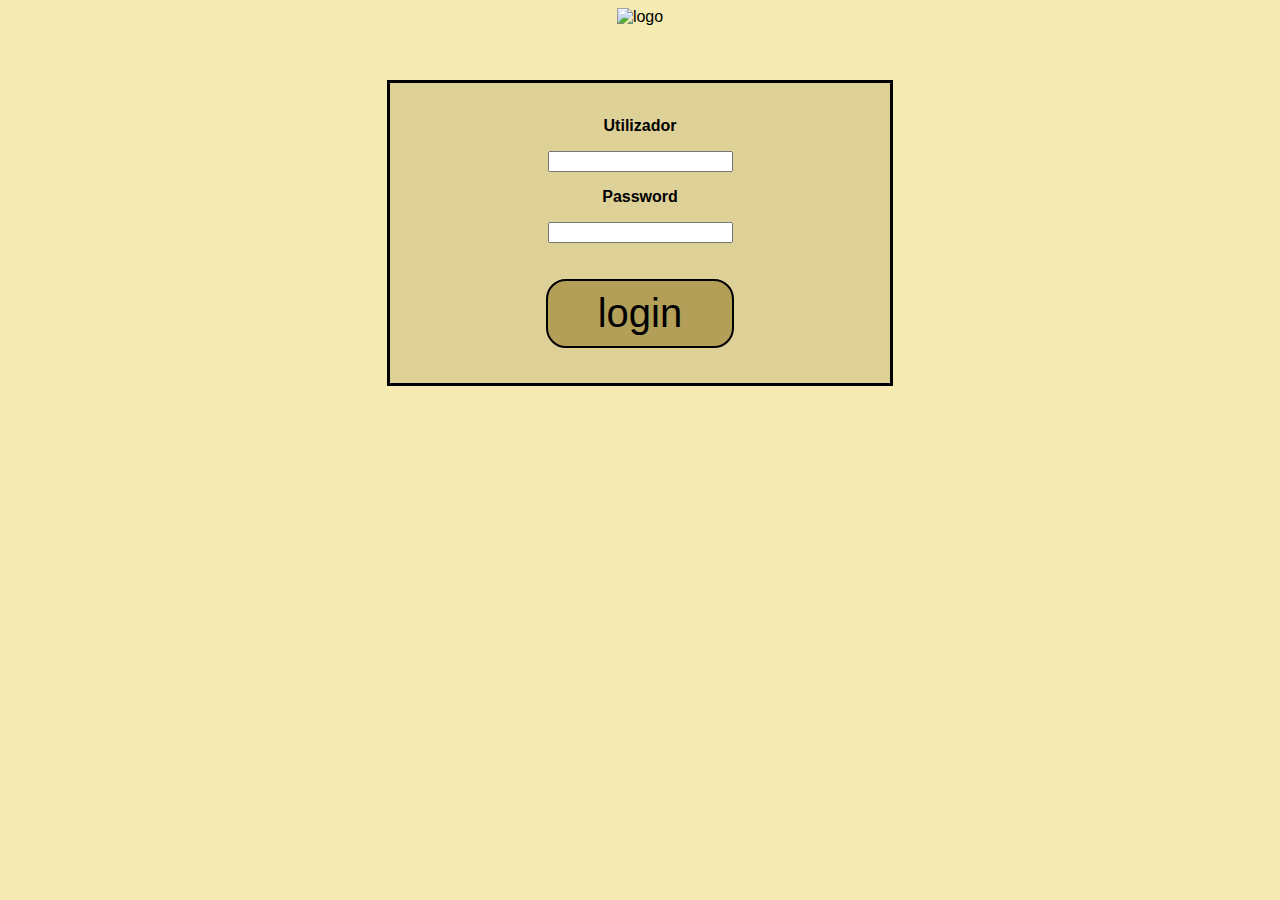
==== index.html @ 1fd9ed25 "Add files via upload" ====
<!DOCTYPE html>
<html lang="pt">
 <head>
   <title>TW</title>
   <link rel="stylesheet" type="text/css" href="style.css">
   <link rel="icon" href="imagens/othello_logo.png">
   <meta charset="utf-8">
   <script src="script.js"></script>

 </head>
 <body>

 	<div id=pag_inicial>
 		<div id="logo"> 
				<img src="imagens/othello_logo.png" alt="logo">
		</div> <br><br><br>
		<div id="op_offline">
			<br>
			<p><b> Utilizador </b></p>
			<input type="text" name="user" id ="username">
			<p><b> Password </b></p>
			<input type="Password" name="userp" id = "password">
			<br><br><br>
			<input type="submit" value="login" id ="loginBtn" onclick="login()">
		</div>
 	</div>

 	<div id="menu-btn">
 		<div class=titulo>
	 		<img src="imagens/othello_logo.png" alt="logo">
	 	</div>
		<div class="btn-group">
				<button onclick="home()">Home</button>
				<button onclick="regras()">Regras</button>
				<button onclick="classificacao()">Classificações</button>
				<button onclick="logout()">Logout</button>
		</div>
	</div>

	<div id='regras'>
			<br><br>
			<h2>Regras do Othello</h2>
			<p>O <b>Othello</b> é uma variante moderna do Reversi. Difere deste por fixar a posição inicial das 4 peças/discos iniciais nas casas centrais.</p>
			
			<ul>
				<li><a href="#tabuleiro1">Tabuleiro</a></li>
				<li><a href="#pecas">Peças/Discos</a></li>
				<li><a href="#inicio_do_jogo">Início do jogo</a></li>
				<li><a href="#começar_jogar">Jogar as peças</a></li>
				<li><a href="#terminar">Terminar o jogo</a></li>
			</ul>
			
			<br>
			<h3 id="tabuleiro1">Tabuleiro</h3>
			<img src="imagens/othello-board.png" alt=board>
			<ul>
				<li>Tabuleiro quadrado</li>
				<li>Grelha com 8 linhas por 8 colunas</li>
				<li><b>Não</b> xadrezado, contrariamente às damas ou ao xadrez</li>
				<li>Geralmente de fundo verde</li>
			</ul>

			<h3 id="pecas">Peças/Discos</h3>
			<ul>
				<li>As peças denominam-se discos</li>
				<li>São circulares</li>
				<li>Com 2 faces de diferentes tonalidades
					<ul>
						<li>lado claro <div class="piece light inline"></div></li>
						<li>lado escuro <div class="piece dark inline"></div></li>
					</ul>
				</li>
			</ul>
			<h3 id="inicio_do_jogo">Início do jogo</h3>
			<img src="imagens/othello_board_inicio.png" alt="board_inicio">
			<ul>
				<li>Na posição inicial há 4 peças</li>
				<li>2 de cada uma das 2 tonalidades - claro e escuro</li>
				<li>Colocadas nas casas centrais</li>
				<li>Peças da mesma tonalidade ficam em diagonal</li>
				<li>As peças escuras jogam primeiro</li>
			</ul>

			<h3 id="começar_jogar">Jogar as peças</h3>
			<ul>
				<li>Durante o jogo os jogadores jogam alternadamente</li>
				<li>Colocam uma peça da sua cor numa casa livre</li>
				<li>Se na mesma linha, coluna ou diagonal da peça jogada tiver peças da cor contrária, viram para a cor do jogador</li>
				<li>Só pode ser jogada uma peça se for virada alguma</li>
				<li>A peça colocada pode virar várias peças do adversário que estão na mesma linha, coluna ou diagnoal da peça jogada desde que num dos extremos esteja a peça jogada e no outro esteja uma peça do mesmo tom</li>
				<li>Podem ser viradas várias peças consecutivas do adversário na mesma linha, coluna ou diagonal, desde que delimitadas pela peça jogada e outra do mesmo tom.</li>
			</ul>

			<h3>Passar</h3>
			<ul>
				<li>Na sua vez, o jogador só pode jogar se virar peças</li>
				<li>Caso contrário, não poderá jogar e terá que passar a jogada</li>
				<li>Mas só pode passar se não tiver jogada possível</li>
			</ul>

			<h3 id="terminar">Terminar</h3>
			<ul>
				<li>Jogo termina quando nenhum jogador pode jogar</li>
				<li>Geralmente quando o tabuleiro está todo preenchido</li>
				<li>Ganha o jogador com maior número de peças</li>
			</ul>
		</div>
 	<div id='after-login'>
	 	<br>
	 	<div class=titulo>
	 		<img src="imagens/othello_logo.png" alt=logo>
	 	</div>
		

		<div id='configurações'> 
			<div id="startgame">
				<br><br>
				<button class="button1" onclick="startvs()"><span> 1 Vs 1</span></button>
				<button class="button1" onclick="startgame()"><span>1 Vs IA</span></button>
			</div>

			<div id='cor_peca1'>
				<h1>Cor da peça</h1>
				<button class="button1" onclick="white1()">WHITE</button>
				<button class="button1" onclick="black1()">BLACK</button>
				<br><br>
			</div>


			<div id='cor_peca'>
				<h1>Cor da peça</h1>
				<button class="button1" onclick="white()">WHITE</button>
				<button class="button1" onclick="black()">BLACK</button>
				<br><br>
			</div>

		</div>

		<div id='dificuldade'>
				<h2>Nivel de dificuldade:</h2>
				<form>
					<input onclick="dif_easy()" type="radio" name="dif1" value="facil"> Fácil<br>
					<input onclick="dif_medium()" type="radio" name="dif2" value="medio"> Médio<br>
					<input onclick="dif_hard()" type="radio" name="dif3" value="dificil"> Difícil 
				</form>
			</div>

	</div>

	<div id="classificacoes">
		<table id = "info">
		</table>
	</div>
	

	 <div id='pontuacao'>
	 	<h3>Pontuação</h3>
	 	<br><br>
	 	<p>White:</p>
	 	<div id='score1'>0</div>
	 	<p>Black:</p>
	 	<div id='score2'>0</div>
	 	<br>
	 	<div id="alerta"></div>
	 	<button id='desiste' class="button2" onclick="desistir()">DESISTIR</button>
	 </div>
	 <div id="fim-jogo">
		 <br><br><br><br><br><br><br>
		 <button class="button2" onclick="novo_jogo()">Novo Jogo</button>
	</div>
	<div id=area_de_jogo>
			<br>
			<div id='turno'>Black turn</div>

			<div id='tabuleiro'>
				<div class='row'>
					<div class='cell' id="cell00" onclick="click_cell(0,0);"><div class="piece"></div></div>
					<div class='cell' id="cell01" onclick="click_cell(0,1);"><div class="piece"></div></div>
					<div class='cell' id="cell02" onclick="click_cell(0,2);"><div class="piece"></div></div>
					<div class='cell' id="cell03" onclick="click_cell(0,3);"><div class="piece"></div></div>
					<div class='cell' id="cell04" onclick="click_cell(0,4);"><div class="piece"></div></div>
					<div class='cell' id="cell05" onclick="click_cell(0,5);"><div class="piece"></div></div>
					<div class='cell' id="cell06" onclick="click_cell(0,6);"><div class="piece"></div></div>
					<div class='cell' id="cell07" onclick="click_cell(0,7);"><div class="piece"></div></div>
				</div>
				<div class='row'>
					<div class='cell' id="cell10" onclick="click_cell(1,0);"><div class="piece"></div></div>
					<div class='cell' id="cell11" onclick="click_cell(1,1);"><div class="piece"></div></div>
					<div class='cell' id="cell12" onclick="click_cell(1,2);"><div class="piece"></div></div>
					<div class='cell' id="cell13" onclick="click_cell(1,3);"><div class="piece"></div></div>
					<div class='cell' id="cell14" onclick="click_cell(1,4);"><div class="piece"></div></div>
					<div class='cell' id="cell15" onclick="click_cell(1,5);"><div class="piece"></div></div>
					<div class='cell' id="cell16" onclick="click_cell(1,6);"><div class="piece"></div></div>
					<div class='cell' id="cell17" onclick="click_cell(1,7);"><div class="piece"></div></div>		
				</div>
				<div class='row'>
					<div class='cell' id="cell20" onclick="click_cell(2,0);"><div class="piece"></div></div>
					<div class='cell' id="cell21" onclick="click_cell(2,1);"><div class="piece"></div></div>
					<div class='cell' id="cell22" onclick="click_cell(2,2);"><div class="piece"></div></div>
					<div class='cell' id="cell23" onclick="click_cell(2,3);"><div class="piece"></div></div>
					<div class='cell' id="cell24" onclick="click_cell(2,4);"><div class="piece"></div></div>
					<div class='cell' id="cell25" onclick="click_cell(2,5);"><div class="piece"></div></div>
					<div class='cell' id="cell26" onclick="click_cell(2,6);"><div class="piece"></div></div>
					<div class='cell' id="cell27" onclick="click_cell(2,7);"><div class="piece"></div></div>	
				</div>
				<div class='row'>
					<div class='cell' id="cell30" onclick="click_cell(3,0);"><div class="piece"></div></div>
					<div class='cell' id="cell31" onclick="click_cell(3,1);"><div class="piece"></div></div>
					<div class='cell' id="cell32" onclick="click_cell(3,2);"><div class="piece"></div></div>
					<div class='cell' id="cell33" onclick="click_cell(3,3);"><div class="piece"></div></div>
					<div class='cell' id="cell34" onclick="click_cell(3,4);"><div class="piece"></div></div>
					<div class='cell' id="cell35" onclick="click_cell(3,5);"><div class="piece"></div></div>
					<div class='cell' id="cell36" onclick="click_cell(3,6);"><div class="piece"></div></div>
					<div class='cell' id="cell37" onclick="click_cell(3,7);"><div class="piece"></div></div>	
				</div>
				<div class='row'>
					<div class='cell' id="cell40" onclick="click_cell(4,0);"><div class="piece"></div></div>
					<div class='cell' id="cell41" onclick="click_cell(4,1);"><div class="piece"></div></div>
					<div class='cell' id="cell42" onclick="click_cell(4,2);"><div class="piece"></div></div>
					<div class='cell' id="cell43" onclick="click_cell(4,3);"><div class="piece"></div></div>
					<div class='cell' id="cell44" onclick="click_cell(4,4);"><div class="piece"></div></div>
					<div class='cell' id="cell45" onclick="click_cell(4,5);"><div class="piece"></div></div>
					<div class='cell' id="cell46" onclick="click_cell(4,6);"><div class="piece"></div></div>
					<div class='cell' id="cell47" onclick="click_cell(4,7);"><div class="piece"></div></div>		
				</div>
				<div class='row'>
					<div class='cell' id="cell50" onclick="click_cell(5,0);"><div class="piece"></div></div>
					<div class='cell' id="cell51" onclick="click_cell(5,1);"><div class="piece"></div></div>
					<div class='cell' id="cell52" onclick="click_cell(5,2);"><div class="piece"></div></div>
					<div class='cell' id="cell53" onclick="click_cell(5,3);"><div class="piece"></div></div>
					<div class='cell' id="cell54" onclick="click_cell(5,4);"><div class="piece"></div></div>
					<div class='cell' id="cell55" onclick="click_cell(5,5);"><div class="piece"></div></div>
					<div class='cell' id="cell56" onclick="click_cell(5,6);"><div class="piece"></div></div>
					<div class='cell' id="cell57" onclick="click_cell(5,7);"><div class="piece"></div></div>
				</div>
				<div class='row'>
					<div class='cell' id="cell60" onclick="click_cell(6,0);"><div class="piece"></div></div>
					<div class='cell' id="cell61" onclick="click_cell(6,1);"><div class="piece"></div></div>
					<div class='cell' id="cell62" onclick="click_cell(6,2);"><div class="piece"></div></div>
					<div class='cell' id="cell63" onclick="click_cell(6,3);"><div class="piece"></div></div>
					<div class='cell' id="cell64" onclick="click_cell(6,4);"><div class="piece"></div></div>
					<div class='cell' id="cell65" onclick="click_cell(6,5);"><div class="piece"></div></div>
					<div class='cell' id="cell66" onclick="click_cell(6,6);"><div class="piece"></div></div>
					<div class='cell' id="cell67" onclick="click_cell(6,7);"><div class="piece"></div></div>
				</div>
				<div class='row'>
					<div class='cell' id="cell70" onclick="click_cell(7,0);"><div class="piece"></div></div>
					<div class='cell' id="cell71" onclick="click_cell(7,1);"><div class="piece"></div></div>					
					<div class='cell' id="cell72" onclick="click_cell(7,2);"><div class="piece"></div></div>
					<div class='cell' id="cell73" onclick="click_cell(7,3);"><div class="piece"></div></div>
					<div class='cell' id="cell74" onclick="click_cell(7,4);"><div class="piece"></div></div>
					<div class='cell' id="cell75" onclick="click_cell(7,5);"><div class="piece"></div></div>
					<div class='cell' id="cell76" onclick="click_cell(7,6);"><div class="piece"></div></div>
					<div class='cell' id="cell77" onclick="click_cell(7,7);"><div class="piece"></div></div>
				</div>		
			</div>
		</div>

	<br>
</body>
</html>
---- style.css ----
body {
	background-color: #F5EAB1;
	font-family: sans-serif;
}

.btn-group button {
	background-color: black; 
	border: 1px solid lightblue;
	color: white; 
	display: block;
	padding: 10px 24px; 
	cursor: pointer; 
	float: left;
	width: 25%;
}

#menu-btn {
	display: none;
}



#logo {
	text-align: center;
}

#op_offline {
	display: block;
	text-align: center;
	margin-left: auto;
	margin-right: auto;
	border: 3px solid black;
	background-color: #DED197;
	height: 300px;
	width: 500px;
}

#loginBtn {
	color: black;
	background-color: #B39F57;
	border-radius: 20px;
	padding: 10px 50px;
	font-size: 40px;
	border: 2px solid black; 
}

#after-login {
	display: none;
}

#after-login .titulo img {
    max-height: 100px;
    max-width: 200px;
    text-align: center;
    display: block;
    margin-left: auto;
    margin-right: auto;
}

#menu-btn .titulo img {
    max-height: 100px;
    max-width: 200px;
    text-align: center;
    display: block;
    margin-left: auto;
    margin-right: auto;
}


#regras {
	display: none;
	font-size: 1.8em;
	padding-left: 20px;
}

#regras img {
	width: 300px;
	height: 300px;
}

.piece {
    width: 40px;
    height: 40px;
    border-width: 0px;
    border-style: solid;
    border-color: grey;
    border-radius: 60px;
    margin: 2px;
    background-color: green;
}

.inline {
    display: inline-block;
}

.light {
    background: #CCC;
    opacity: .9;
}

.dark {
    background: #333;
    opacity: .9;
}


#startgame {
	margin-left: 30%;
	display:block;
	margin-top: 15%;
	vertical-align: center;
	text-align: center;
	border: 5px solid black;
	border-radius: 25px;
	background-color: #DED197;
	padding: 20px; 
  	width: 600px;
  	height: 150px;  
  	padding-bottom: 50px;
}

#startgame button {
	border: 2px solid black;
}

.button1 {
    display: inline-block;
    border-radius: 25px;
    background-color: #B39F57;
    border: 2px solid black;
    color: black;
    text-align: center;
    font-size: 28px;
    padding: 20px;
    width: 200px;
    transition: all 0.5s;
    cursor: pointer;
    margin: 5px;
}

.button2 {
    display: inline-block;
    border-radius: 25px;
    background-color: #B39F57;
    border: 2px solid black;
    color: black;
    text-align: center;
    font-size: 20px;
    padding: 20px;
    width: 150px;
    transition: all 0.5s;
    cursor: pointer;
    margin: 5px;
}

.button1 span {
    cursor: pointer;
    display: inline-block;
    position: relative;
    transition: 0.5s;
}

.button1 span:after {
  content: '\00bb';
  position: absolute;
  opacity: 0;
  top: 0;
  right: -20px;
  transition: 0.5s;
}

.button1:hover span {
  padding-right: 25px;
}

.button1:hover span:after {
  opacity: 1;
  right: 0;
}

#cor_peca {
	margin-left: 30%;
	display:none;
	margin-top: 15%;
	vertical-align: center;
	text-align: center;
	border: 5px solid black;
	border-radius: 25px;
	background-color: #DED197;
	padding: 20px; 
  	width: 600px;
  	height: 150px;  
  	padding-bottom: 50px;
}

#cor_peca button {
	border: 2px solid black;
}

#cor_peca1 {
	margin-left: 30%;
	display:none;
	margin-top: 15%;
	vertical-align: center;
	text-align: center;
	border: 5px solid black;
	border-radius: 25px;
	background-color: #DED197;
	padding: 20px; 
  	width: 600px;
  	height: 150px;  
  	padding-bottom: 50px;
}

#cor_peca1 button {
	border: 2px solid black;
}


#dificuldade {
	margin-left: 30%;
	display:none;
	margin-top: 15%;
	vertical-align: center;
	text-align: center;
	border: 5px solid black;
	border-radius: 25px;
	background-color: #DED197;
	padding: 20px; 
  	width: 600px;
  	height: 150px;  
  	padding-bottom: 50px;
}


#area_de_jogo{
	margin-top: 3%;
	text-align: center;
	display:none;
	font-weight: bold;
	font-size: 30px;
}

#tabuleiro {
	background-color: green;
	margin-left: 34%;
	margin-top: 3%;
	text-align: center;
	border: 5px solid black;
	height: 460px;
	width: 460px;

}

.cell {
    display: table-cell;
    margin-left: auto;
    margin-right: auto;
    width: 35px;
    height: 35px;
    border: 3px solid black;
    padding: 4px;
}

.row {
    display: table-row;
}

#pontuacao {
	display:none;
	margin-left: 2%;
	margin-top: 8%;
	border: 5px solid black;
	border-radius: 25px;
	background-color: #DED197;
	text-align: center;
  	width: 200px;
  	height: 500px;  
  	float: left;
  	position: absolute;
  	font-size: 20px;
}

#pontuacao p {
	font-weight: bold;
}

#fim-jogo {
	display:none;
	margin-right: 2%;
	margin-left: 80%;
	margin-top: 8%;
	border: 5px solid black;
	border-radius: 25px;
	background-color: #DED197;
	text-align: center;
  	width: 200px;
  	height: 500px;  
  	float: left;
  	position: absolute;
  	font-size: 20px;
}

#fim-jogo p {
	font-weight: bold;
}

#classificacoes {

	display: none;

}




@media only screen and (min-width: 1800px){

	#tabuleiro {
	margin-left: 37%;
	}
}
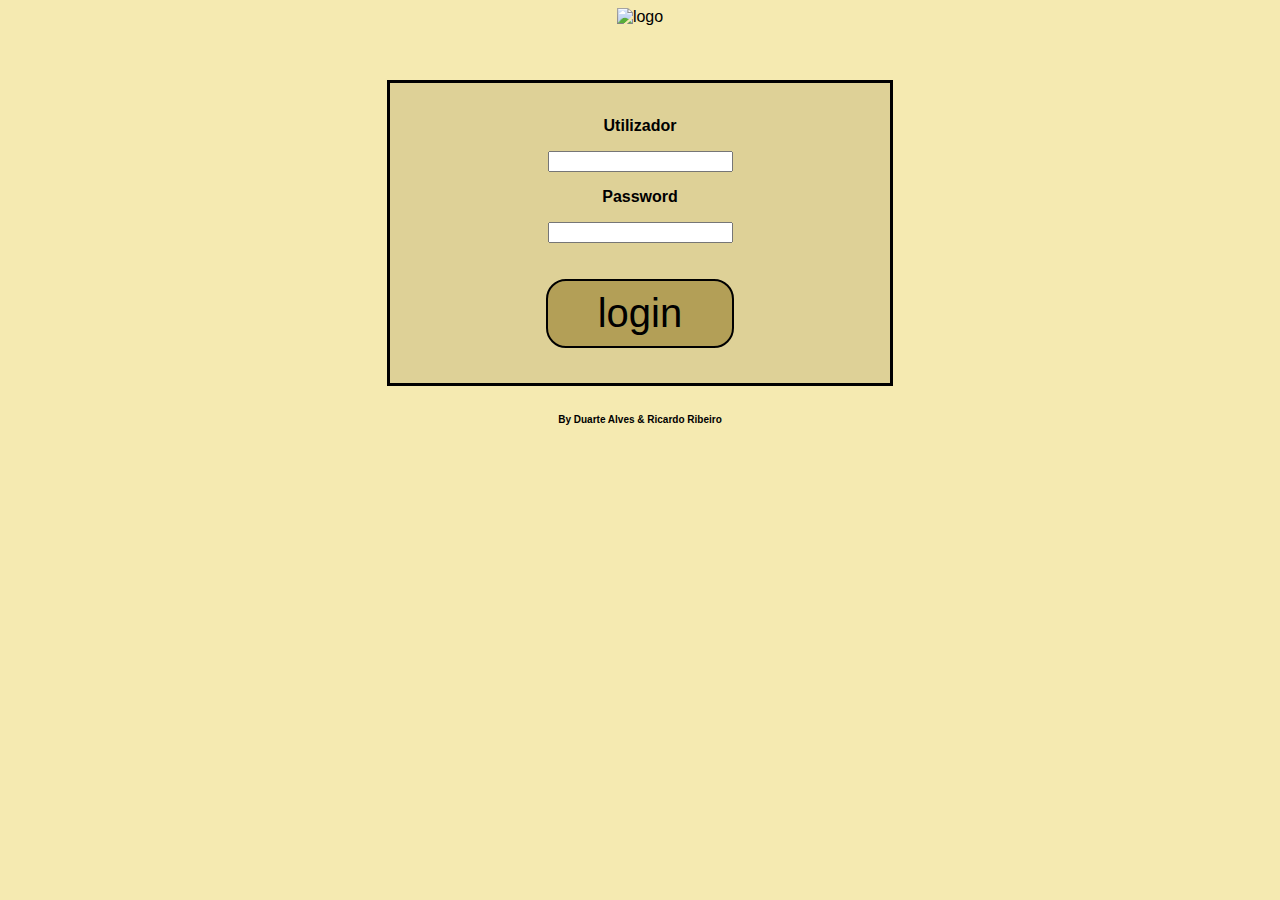
==== commit b67c5998: "Add files via upload" ====
--- a/index.html
+++ b/index.html
@@ -173,89 +173,11 @@
 			<div id='turno'>Black turn</div>
 
 			<div id='tabuleiro'>
-				<div class='row'>
-					<div class='cell' id="cell00" onclick="click_cell(0,0);"><div class="piece"></div></div>
-					<div class='cell' id="cell01" onclick="click_cell(0,1);"><div class="piece"></div></div>
-					<div class='cell' id="cell02" onclick="click_cell(0,2);"><div class="piece"></div></div>
-					<div class='cell' id="cell03" onclick="click_cell(0,3);"><div class="piece"></div></div>
-					<div class='cell' id="cell04" onclick="click_cell(0,4);"><div class="piece"></div></div>
-					<div class='cell' id="cell05" onclick="click_cell(0,5);"><div class="piece"></div></div>
-					<div class='cell' id="cell06" onclick="click_cell(0,6);"><div class="piece"></div></div>
-					<div class='cell' id="cell07" onclick="click_cell(0,7);"><div class="piece"></div></div>
-				</div>
-				<div class='row'>
-					<div class='cell' id="cell10" onclick="click_cell(1,0);"><div class="piece"></div></div>
-					<div class='cell' id="cell11" onclick="click_cell(1,1);"><div class="piece"></div></div>
-					<div class='cell' id="cell12" onclick="click_cell(1,2);"><div class="piece"></div></div>
-					<div class='cell' id="cell13" onclick="click_cell(1,3);"><div class="piece"></div></div>
-					<div class='cell' id="cell14" onclick="click_cell(1,4);"><div class="piece"></div></div>
-					<div class='cell' id="cell15" onclick="click_cell(1,5);"><div class="piece"></div></div>
-					<div class='cell' id="cell16" onclick="click_cell(1,6);"><div class="piece"></div></div>
-					<div class='cell' id="cell17" onclick="click_cell(1,7);"><div class="piece"></div></div>		
-				</div>
-				<div class='row'>
-					<div class='cell' id="cell20" onclick="click_cell(2,0);"><div class="piece"></div></div>
-					<div class='cell' id="cell21" onclick="click_cell(2,1);"><div class="piece"></div></div>
-					<div class='cell' id="cell22" onclick="click_cell(2,2);"><div class="piece"></div></div>
-					<div class='cell' id="cell23" onclick="click_cell(2,3);"><div class="piece"></div></div>
-					<div class='cell' id="cell24" onclick="click_cell(2,4);"><div class="piece"></div></div>
-					<div class='cell' id="cell25" onclick="click_cell(2,5);"><div class="piece"></div></div>
-					<div class='cell' id="cell26" onclick="click_cell(2,6);"><div class="piece"></div></div>
-					<div class='cell' id="cell27" onclick="click_cell(2,7);"><div class="piece"></div></div>	
-				</div>
-				<div class='row'>
-					<div class='cell' id="cell30" onclick="click_cell(3,0);"><div class="piece"></div></div>
-					<div class='cell' id="cell31" onclick="click_cell(3,1);"><div class="piece"></div></div>
-					<div class='cell' id="cell32" onclick="click_cell(3,2);"><div class="piece"></div></div>
-					<div class='cell' id="cell33" onclick="click_cell(3,3);"><div class="piece"></div></div>
-					<div class='cell' id="cell34" onclick="click_cell(3,4);"><div class="piece"></div></div>
-					<div class='cell' id="cell35" onclick="click_cell(3,5);"><div class="piece"></div></div>
-					<div class='cell' id="cell36" onclick="click_cell(3,6);"><div class="piece"></div></div>
-					<div class='cell' id="cell37" onclick="click_cell(3,7);"><div class="piece"></div></div>	
-				</div>
-				<div class='row'>
-					<div class='cell' id="cell40" onclick="click_cell(4,0);"><div class="piece"></div></div>
-					<div class='cell' id="cell41" onclick="click_cell(4,1);"><div class="piece"></div></div>
-					<div class='cell' id="cell42" onclick="click_cell(4,2);"><div class="piece"></div></div>
-					<div class='cell' id="cell43" onclick="click_cell(4,3);"><div class="piece"></div></div>
-					<div class='cell' id="cell44" onclick="click_cell(4,4);"><div class="piece"></div></div>
-					<div class='cell' id="cell45" onclick="click_cell(4,5);"><div class="piece"></div></div>
-					<div class='cell' id="cell46" onclick="click_cell(4,6);"><div class="piece"></div></div>
-					<div class='cell' id="cell47" onclick="click_cell(4,7);"><div class="piece"></div></div>		
-				</div>
-				<div class='row'>
-					<div class='cell' id="cell50" onclick="click_cell(5,0);"><div class="piece"></div></div>
-					<div class='cell' id="cell51" onclick="click_cell(5,1);"><div class="piece"></div></div>
-					<div class='cell' id="cell52" onclick="click_cell(5,2);"><div class="piece"></div></div>
-					<div class='cell' id="cell53" onclick="click_cell(5,3);"><div class="piece"></div></div>
-					<div class='cell' id="cell54" onclick="click_cell(5,4);"><div class="piece"></div></div>
-					<div class='cell' id="cell55" onclick="click_cell(5,5);"><div class="piece"></div></div>
-					<div class='cell' id="cell56" onclick="click_cell(5,6);"><div class="piece"></div></div>
-					<div class='cell' id="cell57" onclick="click_cell(5,7);"><div class="piece"></div></div>
-				</div>
-				<div class='row'>
-					<div class='cell' id="cell60" onclick="click_cell(6,0);"><div class="piece"></div></div>
-					<div class='cell' id="cell61" onclick="click_cell(6,1);"><div class="piece"></div></div>
-					<div class='cell' id="cell62" onclick="click_cell(6,2);"><div class="piece"></div></div>
-					<div class='cell' id="cell63" onclick="click_cell(6,3);"><div class="piece"></div></div>
-					<div class='cell' id="cell64" onclick="click_cell(6,4);"><div class="piece"></div></div>
-					<div class='cell' id="cell65" onclick="click_cell(6,5);"><div class="piece"></div></div>
-					<div class='cell' id="cell66" onclick="click_cell(6,6);"><div class="piece"></div></div>
-					<div class='cell' id="cell67" onclick="click_cell(6,7);"><div class="piece"></div></div>
-				</div>
-				<div class='row'>
-					<div class='cell' id="cell70" onclick="click_cell(7,0);"><div class="piece"></div></div>
-					<div class='cell' id="cell71" onclick="click_cell(7,1);"><div class="piece"></div></div>					
-					<div class='cell' id="cell72" onclick="click_cell(7,2);"><div class="piece"></div></div>
-					<div class='cell' id="cell73" onclick="click_cell(7,3);"><div class="piece"></div></div>
-					<div class='cell' id="cell74" onclick="click_cell(7,4);"><div class="piece"></div></div>
-					<div class='cell' id="cell75" onclick="click_cell(7,5);"><div class="piece"></div></div>
-					<div class='cell' id="cell76" onclick="click_cell(7,6);"><div class="piece"></div></div>
-					<div class='cell' id="cell77" onclick="click_cell(7,7);"><div class="piece"></div></div>
-				</div>		
+	
 			</div>
 		</div>
 
 	<br>
+	<div id="creditos"><p><b>By Duarte Alves & Ricardo Ribeiro</b></p></div>
 </body>
 </html>--- a/style.css
+++ b/style.css
@@ -105,7 +105,7 @@
 
 
 #startgame {
-	margin-left: 30%;
+	margin-left: 29%;
 	display:block;
 	margin-top: 15%;
 	vertical-align: center;
@@ -179,7 +179,7 @@
 }
 
 #cor_peca {
-	margin-left: 30%;
+	margin-left: 29%;
 	display:none;
 	margin-top: 15%;
 	vertical-align: center;
@@ -198,7 +198,7 @@
 }
 
 #cor_peca1 {
-	margin-left: 30%;
+	margin-left: 29%;
 	display:none;
 	margin-top: 15%;
 	vertical-align: center;
@@ -218,7 +218,7 @@
 
 
 #dificuldade {
-	margin-left: 30%;
+	margin-left: 29%;
 	display:none;
 	margin-top: 15%;
 	vertical-align: center;
@@ -249,7 +249,6 @@
 	border: 5px solid black;
 	height: 460px;
 	width: 460px;
-
 }
 
 .cell {
@@ -307,17 +306,65 @@
 
 #classificacoes {
 
+	margin-top: 3%;
+	margin-left: auto;
+  margin-right: auto;
 	display: none;
-
-}
-
-
-
+	font-size: 30px;
+
+}
+
+#classificacoes table {
+	text-align: center;
+	margin-left: auto;
+  	margin-right: auto;
+	border-spacing: 0;
+	width: 15%;
+	border: 0px;
+}
+
+#classificacoes th, td {
+	margin-left: auto;
+  margin-right: auto;
+  text-align: center;
+  padding: 16px;
+}
+
+#classificacoes tr:nth-child(even) {
+  background-color: #DED197;
+}
+
+
+#creditos {
+	text-align: center;
+	font-size: 10px;
+
+}
 
 @media only screen and (min-width: 1800px){
 
 	#tabuleiro {
 	margin-left: 37%;
 	}
-}
-
+
+	#classificacoes table {
+		width: 10%;
+	}
+
+	#startgame {
+		margin-left: 33%;
+	}
+
+	#cor_peca {
+		margin-left: 33%;
+	}
+
+	#cor_peca1 {
+		margin-left: 33%;
+	}
+
+	#dificuldade {
+		margin-left: 33%;
+	}
+}
+
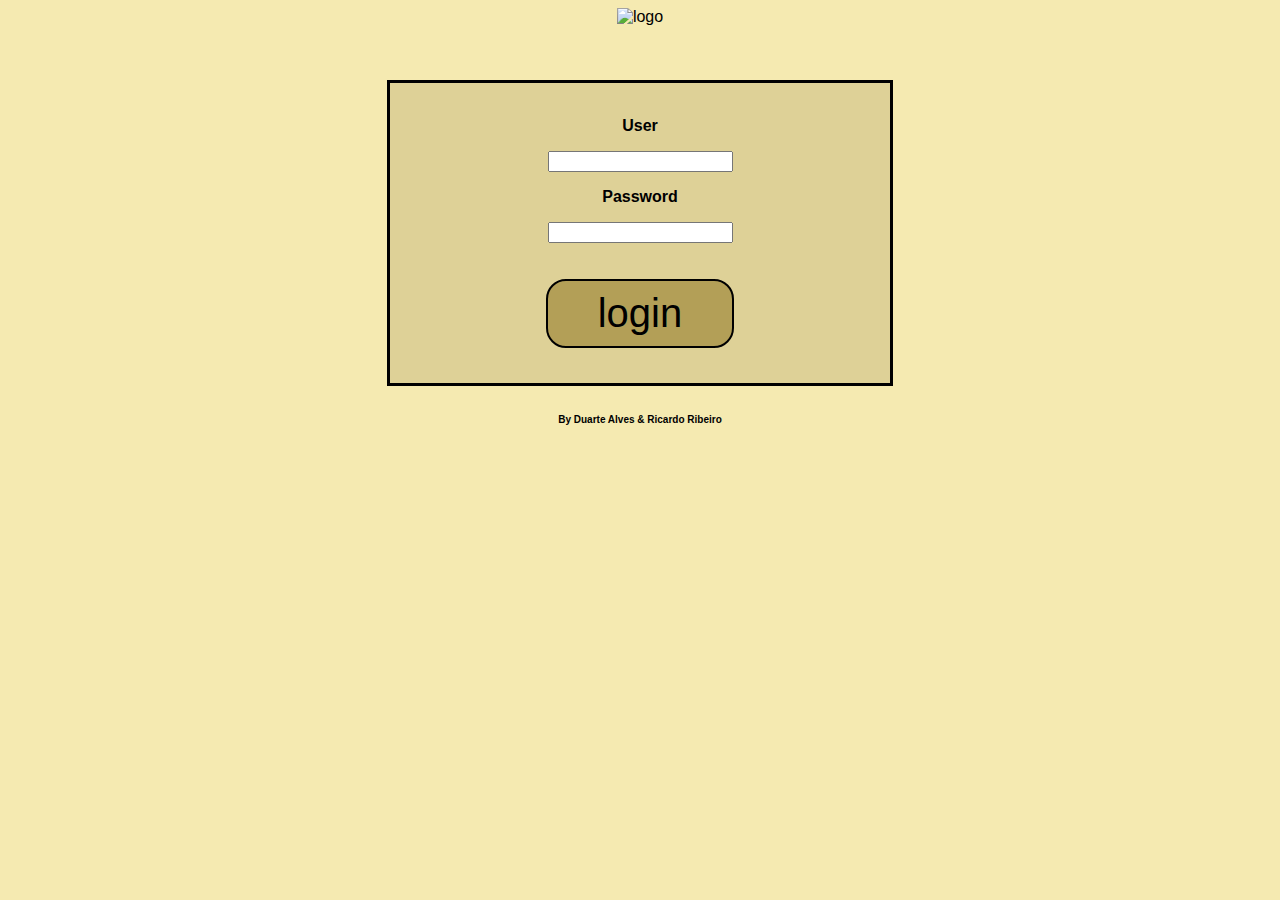
==== commit d7d937eb: "Add files via upload" ====
--- a/index.html
+++ b/index.html
@@ -16,7 +16,7 @@
 		</div> <br><br><br>
 		<div id="op_offline">
 			<br>
-			<p><b> Utilizador </b></p>
+			<p><b> User</b></p>
 			<input type="text" name="user" id ="username">
 			<p><b> Password </b></p>
 			<input type="Password" name="userp" id = "password">
@@ -31,78 +31,76 @@
 	 	</div>
 		<div class="btn-group">
 				<button onclick="home()">Home</button>
-				<button onclick="regras()">Regras</button>
-				<button onclick="classificacao()">Classificações</button>
+				<button onclick="regras()">Rules</button>
+				<button onclick="classificacao()">Scoreboard</button>
 				<button onclick="logout()">Logout</button>
 		</div>
 	</div>
 
 	<div id='regras'>
 			<br><br>
-			<h2>Regras do Othello</h2>
-			<p>O <b>Othello</b> é uma variante moderna do Reversi. Difere deste por fixar a posição inicial das 4 peças/discos iniciais nas casas centrais.</p>
+			<h2>Othello rules</h2>
+			<p><b>Othello</b>is a modern varient of Reversi. The main change is that in the start of the game there are four fixed coins in the middle.</p>
 			
 			<ul>
-				<li><a href="#tabuleiro1">Tabuleiro</a></li>
-				<li><a href="#pecas">Peças/Discos</a></li>
-				<li><a href="#inicio_do_jogo">Início do jogo</a></li>
-				<li><a href="#começar_jogar">Jogar as peças</a></li>
-				<li><a href="#terminar">Terminar o jogo</a></li>
+				<li><a href="#tabuleiro1">Board</a></li>
+				<li><a href="#pecas">Coin/piece</a></li>
+				<li><a href="#inicio_do_jogo">Starting the game</a></li>
+				<li><a href="#começar_jogar">Coin placement</a></li>
+				<li><a href="#terminar">Game Over</a></li>
 			</ul>
 			
 			<br>
-			<h3 id="tabuleiro1">Tabuleiro</h3>
+			<h3 id="tabuleiro1">Board</h3>
 			<img src="imagens/othello-board.png" alt=board>
 			<ul>
-				<li>Tabuleiro quadrado</li>
-				<li>Grelha com 8 linhas por 8 colunas</li>
-				<li><b>Não</b> xadrezado, contrariamente às damas ou ao xadrez</li>
-				<li>Geralmente de fundo verde</li>
+				<li>Square Board</li>
+				<li>8x8 squared board</li>
+				<li><b>Without/b> chequers, unlike checkers and chess</li>
+				<li>Normally as green background</li>
 			</ul>
 
-			<h3 id="pecas">Peças/Discos</h3>
+			<h3 id="pecas">Coin/piece</h3>
 			<ul>
-				<li>As peças denominam-se discos</li>
-				<li>São circulares</li>
-				<li>Com 2 faces de diferentes tonalidades
+				<li>Pieces are called coins</li>
+				<li>Rounded</li>
+				<li>with 2 colors on each side 
 					<ul>
-						<li>lado claro <div class="piece light inline"></div></li>
-						<li>lado escuro <div class="piece dark inline"></div></li>
+						<li>light side <div class="piece light inline"></div></li>
+						<li>dark side <div class="piece dark inline"></div></li>
 					</ul>
 				</li>
 			</ul>
-			<h3 id="inicio_do_jogo">Início do jogo</h3>
+			<h3 id="inicio_do_jogo">Starting the game</h3>
 			<img src="imagens/othello_board_inicio.png" alt="board_inicio">
 			<ul>
-				<li>Na posição inicial há 4 peças</li>
-				<li>2 de cada uma das 2 tonalidades - claro e escuro</li>
-				<li>Colocadas nas casas centrais</li>
-				<li>Peças da mesma tonalidade ficam em diagonal</li>
-				<li>As peças escuras jogam primeiro</li>
+				<li>In the beginnig there are 4 coins</li>
+				<li>2 of each color -light and dark</li>
+				<li>Placed in the middle of the board</li>
+				<li>Coins with the same color are placed across each other</li>
+				<li>Dark coins always start</li>
 			</ul>
 
-			<h3 id="começar_jogar">Jogar as peças</h3>
+			<h3 id="começar_jogar">Coin placement</h3>
 			<ul>
-				<li>Durante o jogo os jogadores jogam alternadamente</li>
-				<li>Colocam uma peça da sua cor numa casa livre</li>
-				<li>Se na mesma linha, coluna ou diagonal da peça jogada tiver peças da cor contrária, viram para a cor do jogador</li>
-				<li>Só pode ser jogada uma peça se for virada alguma</li>
-				<li>A peça colocada pode virar várias peças do adversário que estão na mesma linha, coluna ou diagnoal da peça jogada desde que num dos extremos esteja a peça jogada e no outro esteja uma peça do mesmo tom</li>
-				<li>Podem ser viradas várias peças consecutivas do adversário na mesma linha, coluna ou diagonal, desde que delimitadas pela peça jogada e outra do mesmo tom.</li>
+				<li>Each turn players place one piece of on the board with their color facing up.</li>
+				<li>Each piece played must be laid adjacent to an opponent's piece so that the opponent's piece or a row of opponent's pieces is flanked by the new piece and another piece of the player's color.</li>
+				<li>All of the opponent's pieces between these two pieces are 'captured' and turned over to match the player's color.</li>
+				<li>It can happen that a piece is played so that pieces or rows of pieces in more than one direction are trapped between the new piece played and other pieces of the same color. In this case, all the pieces in all viable directions are turned over.</li>
 			</ul>
 
-			<h3>Passar</h3>
+			<h3>Player turn</h3>
 			<ul>
-				<li>Na sua vez, o jogador só pode jogar se virar peças</li>
-				<li>Caso contrário, não poderá jogar e terá que passar a jogada</li>
-				<li>Mas só pode passar se não tiver jogada possível</li>
+				<li>In his turn a player can only place a coin if it turns at least another coin</li>
+				<li>Else the player must skip his turn</li>
+				<li>But he can only skip if he has no play availabe</li>
 			</ul>
 
-			<h3 id="terminar">Terminar</h3>
+			<h3 id="terminar">Finish</h3>
 			<ul>
-				<li>Jogo termina quando nenhum jogador pode jogar</li>
-				<li>Geralmente quando o tabuleiro está todo preenchido</li>
-				<li>Ganha o jogador com maior número de peças</li>
+				<li>The game ends when both players cant play</li>
+				<li>Usually when the board is full</li>
+				<li>Wins the player with the most coins</li>
 			</ul>
 		</div>
  	<div id='after-login'>
@@ -116,7 +114,7 @@
 			<div id="startgame">
 				<br><br>
 				<button class="button1" onclick="startvs()"><span> 1 Vs 1</span></button>
-				<button class="button1" onclick="startgame()"><span>1 Vs IA</span></button>
+				<button class="button1" onclick="startgame()"><span>1 Vs AI</span></button>
 			</div>
 
 			<div id='cor_peca1'>
@@ -139,9 +137,9 @@
 		<div id='dificuldade'>
 				<h2>Nivel de dificuldade:</h2>
 				<form>
-					<input onclick="dif_easy()" type="radio" name="dif1" value="facil"> Fácil<br>
-					<input onclick="dif_medium()" type="radio" name="dif2" value="medio"> Médio<br>
-					<input onclick="dif_hard()" type="radio" name="dif3" value="dificil"> Difícil 
+					<input onclick="dif_easy()" type="radio" name="dif1" value="facil"> Easy<br>
+					<input onclick="dif_medium()" type="radio" name="dif2" value="medio"> Medium<br>
+					<input onclick="dif_hard()" type="radio" name="dif3" value="dificil"> Hard 
 				</form>
 			</div>
 
@@ -154,7 +152,7 @@
 	
 
 	 <div id='pontuacao'>
-	 	<h3>Pontuação</h3>
+	 	<h3>Scoreboard</h3>
 	 	<br><br>
 	 	<p>White:</p>
 	 	<div id='score1'>0</div>
@@ -162,11 +160,11 @@
 	 	<div id='score2'>0</div>
 	 	<br>
 	 	<div id="alerta"></div>
-	 	<button id='desiste' class="button2" onclick="desistir()">DESISTIR</button>
+	 	<button id='desiste' class="button2" onclick="desistir()">Quit</button>
 	 </div>
 	 <div id="fim-jogo">
 		 <br><br><br><br><br><br><br>
-		 <button class="button2" onclick="novo_jogo()">Novo Jogo</button>
+		 <button class="button2" onclick="novo_jogo()">New Game</button>
 	</div>
 	<div id=area_de_jogo>
 			<br>
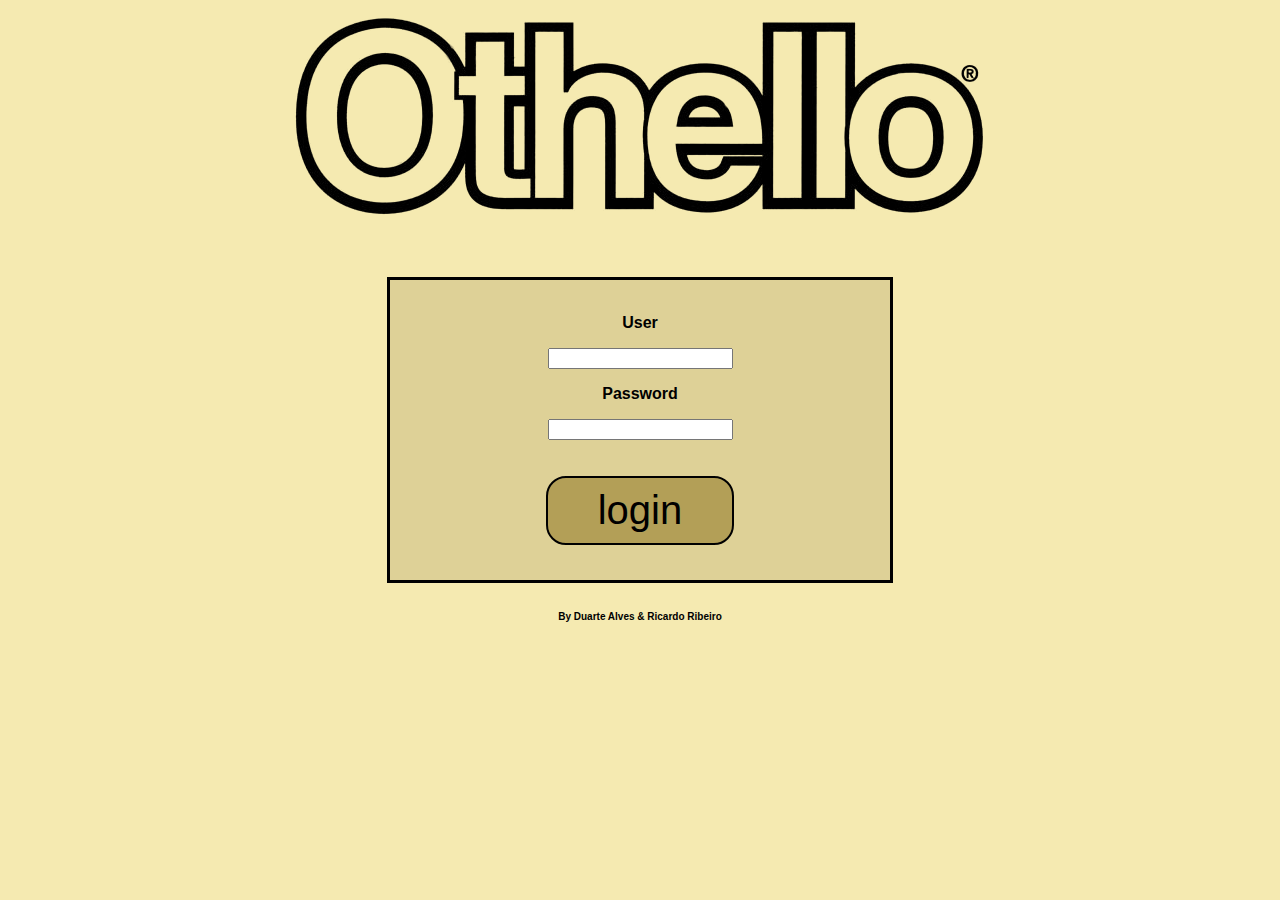
==== commit 67ae2058: "index" ====
--- a/index.html
+++ b/index.html
@@ -40,7 +40,7 @@
 	<div id='regras'>
 			<br><br>
 			<h2>Othello rules</h2>
-			<p><b>Othello</b>is a modern varient of Reversi. The main change is that in the start of the game there are four fixed coins in the middle.</p>
+			<p><b>Othello</b> is a modern varient of Reversi. The main change is that in the start of the game there are four fixed coins in the middle.</p>
 			
 			<ul>
 				<li><a href="#tabuleiro1">Board</a></li>
@@ -56,7 +56,7 @@
 			<ul>
 				<li>Square Board</li>
 				<li>8x8 squared board</li>
-				<li><b>Without/b> chequers, unlike checkers and chess</li>
+				<li><b>Without</b> chequers, unlike checkers and chess</li>
 				<li>Normally as green background</li>
 			</ul>
 
@@ -118,7 +118,7 @@
 			</div>
 
 			<div id='cor_peca1'>
-				<h1>Cor da peça</h1>
+				<h1>Coin color</h1>
 				<button class="button1" onclick="white1()">WHITE</button>
 				<button class="button1" onclick="black1()">BLACK</button>
 				<br><br>
@@ -126,7 +126,7 @@
 
 
 			<div id='cor_peca'>
-				<h1>Cor da peça</h1>
+				<h1>Coin color</h1>
 				<button class="button1" onclick="white()">WHITE</button>
 				<button class="button1" onclick="black()">BLACK</button>
 				<br><br>
@@ -135,7 +135,7 @@
 		</div>
 
 		<div id='dificuldade'>
-				<h2>Nivel de dificuldade:</h2>
+				<h2>Difficulty:</h2>
 				<form>
 					<input onclick="dif_easy()" type="radio" name="dif1" value="facil"> Easy<br>
 					<input onclick="dif_medium()" type="radio" name="dif2" value="medio"> Medium<br>
